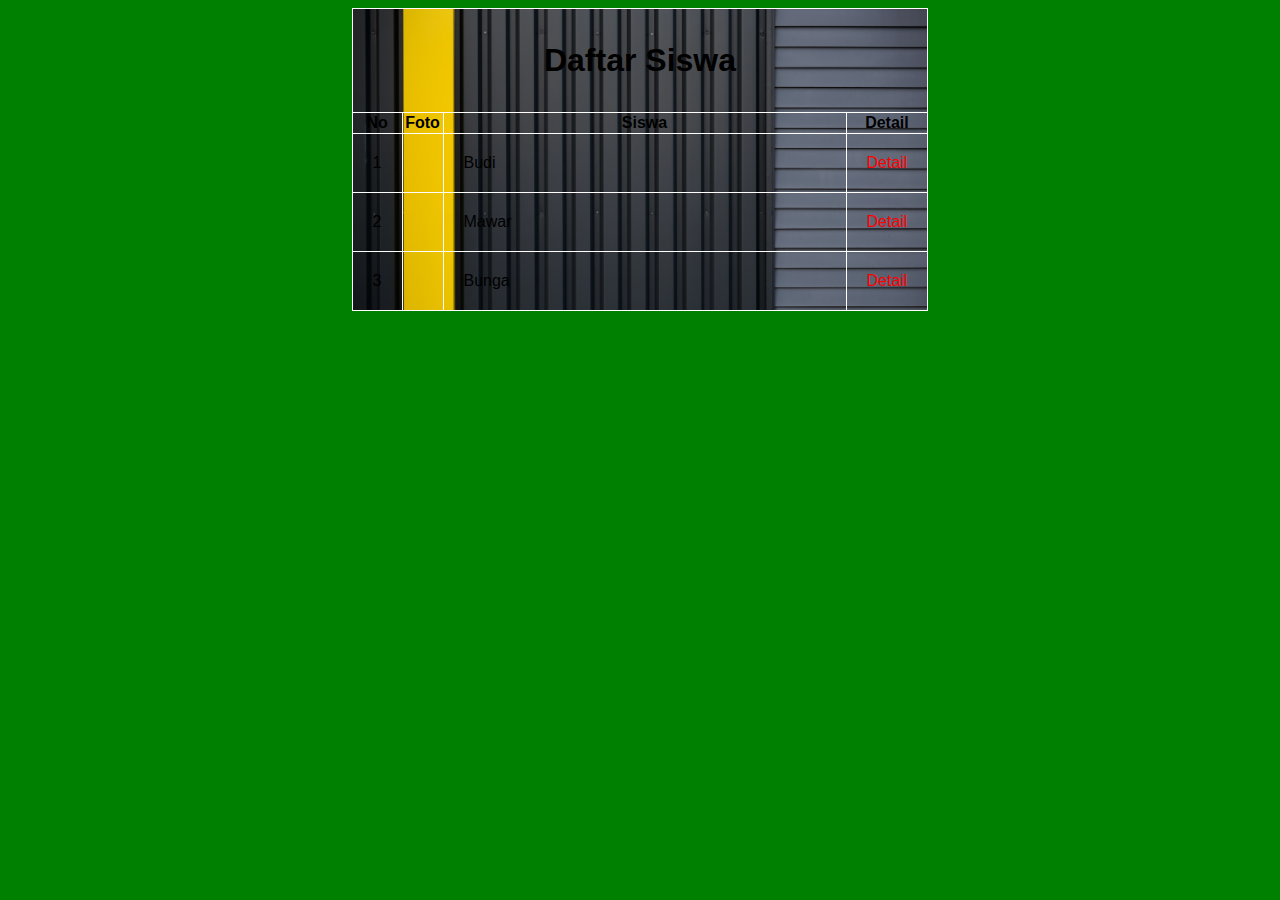
==== belajar_css.html @ 2ff5a3f6 "Menambahkan beberapa file project Latihan CSS" ====
<!DOCTYPE html>
<html lang="en">
<head>
    <title>Daftar Siswa</title>
    <link rel="stylesheet" href="styles.css">
</head>
<body>
    <table border="1" id="tabel-siswa">
        <tr>
            <th colspan="4">
                <h3>Daftar Siswa</h3>
            </th>
        </tr>
        <tr>
            <th>No</th>
            <th>Foto</th>
            <th width="400">Siswa</th>
            <th>Detail</th>
        </tr>
        <tr>
            <td>1</td>
            <td><img src="https://i.pravatar.cc/150?img=8" alt=""></td>
            <td>Budi</td>
            <td><a href="#" class="link">Detail</a></td>
        </tr>
        <tr>
            <td>2</td>
            <td><img src="https://i.pravatar.cc/150?img=36" alt=""></td>
            <td>Mawar</td>
            <td><a href="#" class="link">Detail</a></td>
        </tr>
        <tr>
            <td>3</td>
            <td><img src="https://i.pravatar.cc/150?img=31" alt=""></td>
            <td>Bunga</td>
            <td><a href="#" class="link">Detail</a></td>
        </tr>
    </table>
</body>
</html>
---- styles.css ----
#tabel-siswa {
    border-collapse: collapse;
    background-image: url("background.jpg");
    background-size: 100%;
    background-repeat: no-repeat;

    border-width: 1px;
    border-style: solid;
    border-color: white;

    margin: auto;
}
.link {
    color: red;
    text-decoration: none;
}
body {
    font-family: Arial, Helvetica, sans-serif;
    background: green;
}
#tabel-siswa h3 {
    font-size: 32px;
}
#tabel-siswa td {
    padding: 20px;
}
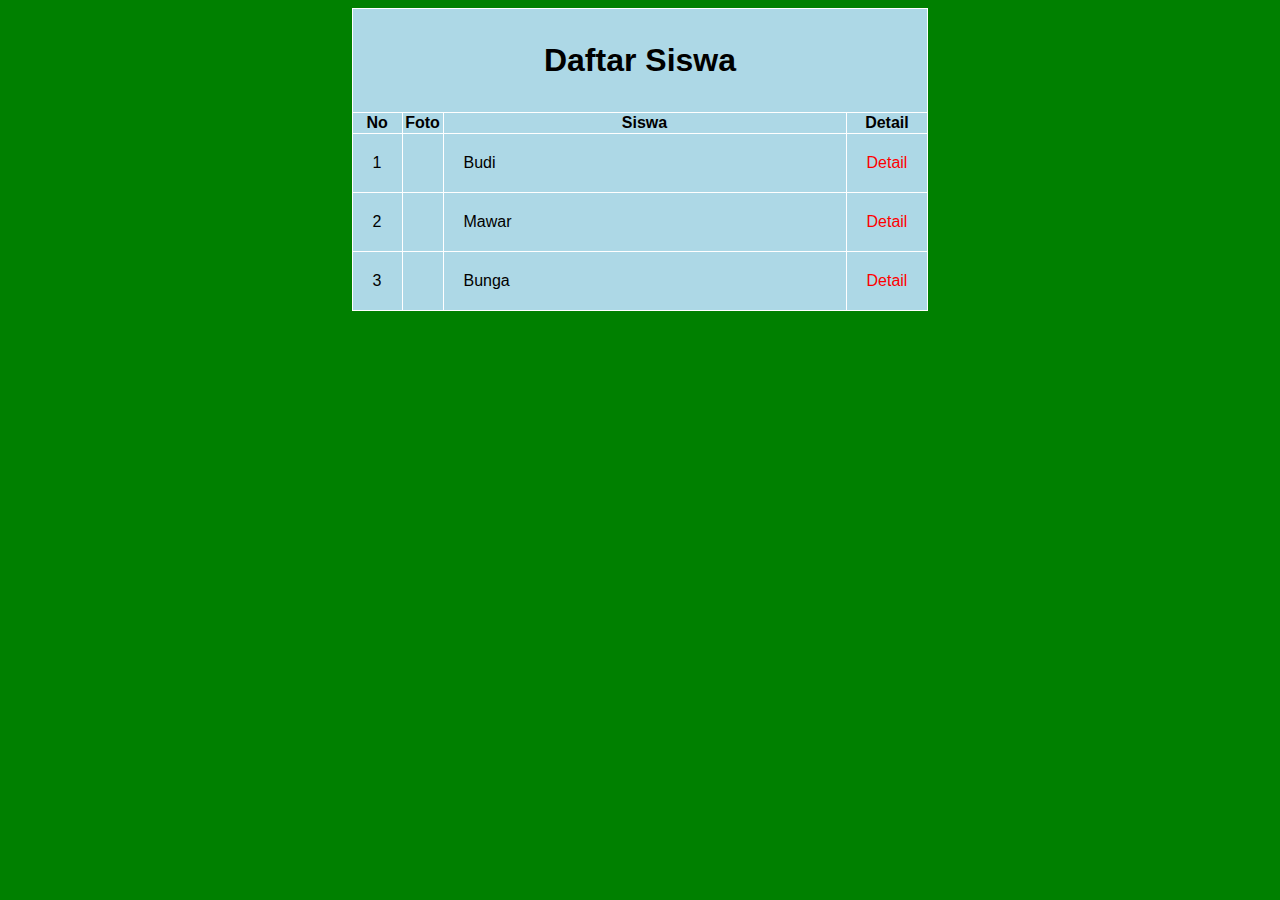
==== commit 03e51748: "Menambah beberapa perubahan pada project" ====
--- a/belajar_css.html
+++ b/belajar_css.html
@@ -21,19 +21,19 @@
             <td>1</td>
             <td><img src="https://i.pravatar.cc/150?img=8" alt=""></td>
             <td>Budi</td>
-            <td><a href="#" class="link">Detail</a></td>
+            <td><a href="budi.html" class="link">Detail</a></td>
         </tr>
         <tr>
             <td>2</td>
             <td><img src="https://i.pravatar.cc/150?img=36" alt=""></td>
             <td>Mawar</td>
-            <td><a href="#" class="link">Detail</a></td>
+            <td><a href="mawar.html" class="link">Detail</a></td>
         </tr>
         <tr>
             <td>3</td>
             <td><img src="https://i.pravatar.cc/150?img=31" alt=""></td>
             <td>Bunga</td>
-            <td><a href="#" class="link">Detail</a></td>
+            <td><a href="bunga.html" class="link">Detail</a></td>
         </tr>
     </table>
 </body>
--- a/styles.css
+++ b/styles.css
@@ -1,8 +1,6 @@
 #tabel-siswa {
     border-collapse: collapse;
-    background-image: url("background.jpg");
-    background-size: 100%;
-    background-repeat: no-repeat;
+    background-color: lightblue;
 
     border-width: 1px;
     border-style: solid;
